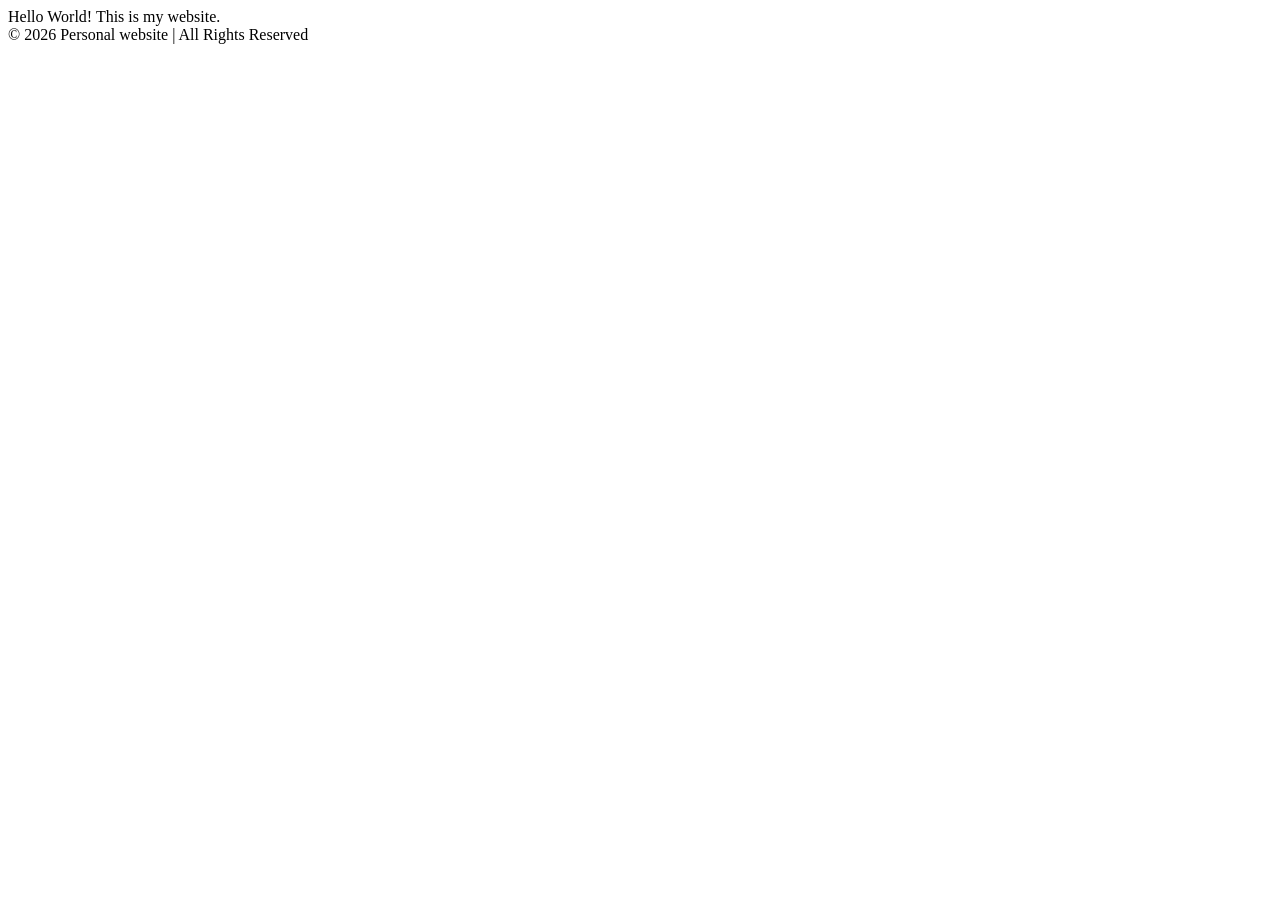
==== blog.html @ 534bf03e "feat: add bold font" ====
<!DOCTYPE html>
<html>
    <head>
        <title>Personal webiste</title>
    </head>
  <body>
    <nav></nav>
    Hello World! This is my website.
    <footer>© 2026 Personal website | All Rights Reserved</footer>
  </body>
</html>
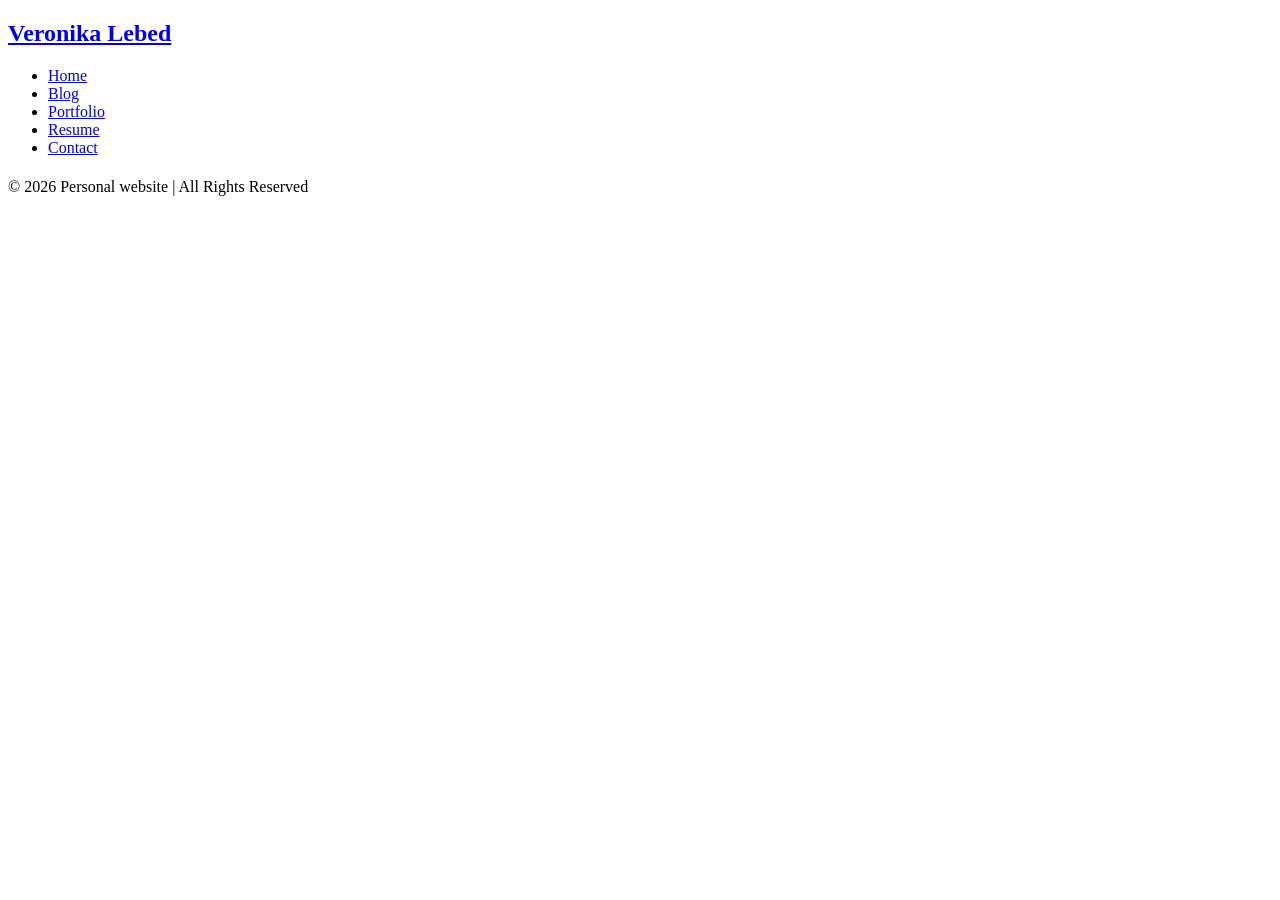
==== commit e3a78bec: "first commit" ====
--- a/blog.html
+++ b/blog.html
@@ -1,11 +1,24 @@
-<!DOCTYPE html>
+<!doctype html>
 <html>
-    <head>
-        <title>Personal webiste</title>
-    </head>
+  <head>
+    <title>Personal webiste</title>
+  </head>
   <body>
-    <nav></nav>
-    Hello World! This is my website.
-    <footer>© 2026 Personal website | All Rights Reserved</footer>
+    <nav class="navbar">
+      <h1 class="logo"><a href="index.html">Veronika Lebed</a></h1>
+      <ul class="nav-list">
+        <li><a href="index.html">Home</a></li>
+        <li><a href="blog.html">Blog</a></li>
+        <li><a href="portfolio.html">Portfolio</a></li>
+        <li><a href="resume.html">Resume</a></li>
+        <li><a href="contact.html">Contact</a></li>
+      </ul>
+    </nav>
+    <main>
+      <h1 class="page-title"></h1>
+    </main>
+    <footer class="footer">
+      © 2026 Personal website | All Rights Reserved
+    </footer>
   </body>
 </html>
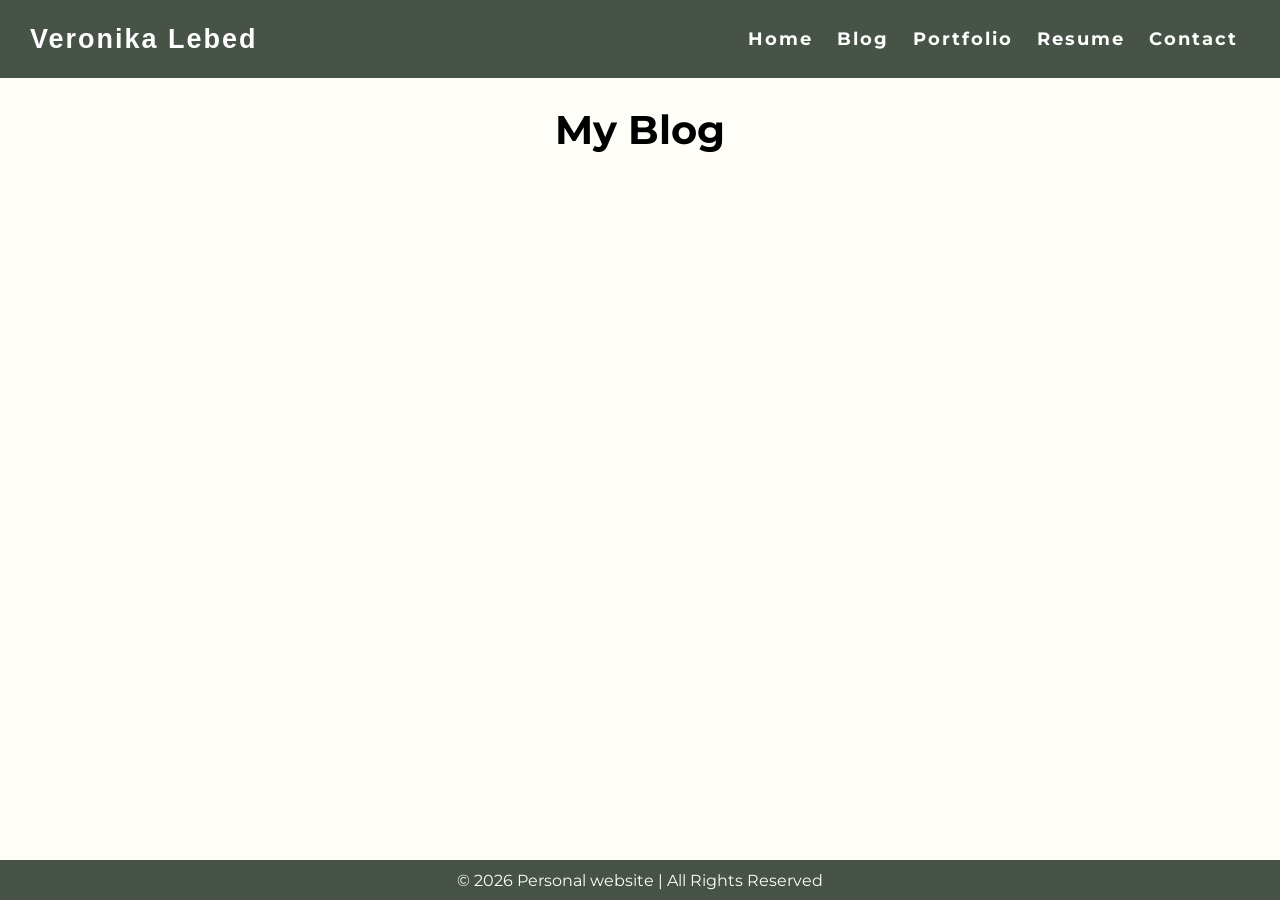
==== commit d124b6f1: "Added styling" ====
--- a/blog.html
+++ b/blog.html
@@ -2,6 +2,13 @@
 <html>
   <head>
     <title>Personal webiste</title>
+    <link rel="stylesheet" href="styles.css" />
+    <link rel="preconnect" href="https://fonts.googleapis.com" />
+    <link rel="preconnect" href="https://fonts.gstatic.com" crossorigin />
+    <link
+      href="https://fonts.googleapis.com/css2?family=Montserrat:ital,wght@0,100..900;1,100..900&display=swap"
+      rel="stylesheet"
+    />
   </head>
   <body>
     <nav class="navbar">
@@ -15,7 +22,7 @@
       </ul>
     </nav>
     <main>
-      <h1 class="page-title"></h1>
+      <h1 class="page-title">My Blog</h1>
     </main>
     <footer class="footer">
       © 2026 Personal website | All Rights Reserved
--- a/styles.css
+++ b/styles.css
@@ -0,0 +1,276 @@
+:root {
+  /* variables */
+  --cg-black: rgb(30, 32, 32);
+  --cg-blue: rgb(36, 94, 255);
+  --cg-grey: rgb(243, 243, 243);
+  --cg-white: rgb(255, 255, 255);
+}
+
+html {
+  height: 100%;
+}
+
+body {
+  background: #FFFDF7;
+  position: relative;
+  min-height: 100vh;
+  padding: 0;
+  margin: 0;
+  font-family: "Montserrat", sans-serif;
+}
+
+/* CSS for navigation */
+
+.navbar {
+  position: -webkit-sticky;
+  position: sticky;
+  top: 0;
+  width: 100%;
+  height: 7%;
+  z-index: 10;
+
+  display: flex;
+  justify-content: space-between;
+  align-items: center;
+  text-align: center;
+
+  background-color: #465346;
+  color: var(--cg-white);
+  padding: 0px 0px;
+
+    font-size: 18px;
+  /* Debug border */
+  /* border: solid red; */
+}
+
+.nav-list {
+  display: flex;
+  flex-direction: row;
+  position: relative;
+  right: 30px;
+  list-style: none;
+
+  /* Debug border */
+  /* border: solid blue; */
+}
+
+.navbar a {
+  color: var(--cg-white);
+  font-weight: bold;
+  margin: 0 12px;
+  text-decoration: none;
+  letter-spacing: 2px;
+  font-family: "Montserrat", sans-serif;
+}
+
+.navbar a:hover {
+  color: #f5a57d;
+  text-decoration: underline;
+}
+
+.navbar a:active {
+  color: #f5a57d;
+}
+
+.logo a {
+  font-family: "Inter", sans-serif;
+  margin-left: 30px;
+}
+
+.logo a:hover {
+  text-decoration: None;
+}
+
+main {
+  padding: 0 20px 40px 20px;
+  display: flex;
+  flex-direction: column;
+  justify-content: center;
+  align-items: center;
+}
+
+.page-title {
+  display: flex;
+  justify-content: center;
+  font-size: 40px;
+  font-family: "Montserrat", sans-serif;
+}
+
+/* CSS for portfolio grid */
+
+.project {
+  display: flex;
+  flex-direction: row;
+  max-width: 70%;
+  height: 300px;
+  margin: 1em 0 2em 0;
+
+  /* Debug border */
+  /* border: 2px solid blue; */
+}
+
+.item-link {
+  width: 70%;
+  height: 100%;
+  /* Debug border */
+  /* border: 2px solid red; */
+}
+
+.project-image {
+  object-fit: contain;
+  width: 100%;
+  height: 100%;
+  flex-basis: 50px;
+  flex-grow: 2;
+
+  /* Debug border */
+  /* border: 2px solid black; */
+}
+
+.project-details {
+  display: flex;
+  background-color: var(--cg-white);
+  width: 30%;
+  height: 100%;
+  flex-shrink: 1;
+  padding: 0 20px;
+  margin: 0px;
+  line-height: 1.5;
+  overflow: scroll;
+
+  flex-direction: column;
+  text-align: center;
+  justify-content: center;
+
+  /* Debug border */
+  /* border: 2px solid green; */
+}
+
+.project-details a {
+  color: var(--cg-black);
+  text-decoration: none;
+  font-weight: bold;
+  letter-spacing: 1px;
+}
+
+.project-details a:hover {
+  color: var(--cg-blue);
+  text-decoration: underline;
+}
+
+.project-details {
+  font-weight: lighter;
+}
+
+.project-name {
+  font-weight: bold;
+  font-size: 20px;
+}
+
+/* CSS for home page */
+
+.about {
+  display: flex;
+  align-items: center;
+  justify-content: space-between;
+  padding: 20px;
+  background-color: var(--cg-white);
+  border: 1px solid #ccc;
+  border-radius: 5px;
+  margin: 0 5% 0 5%;
+  /* box-shadow: 0 0 10px rgba(0, 0, 0, 0.1); */
+}
+
+.about-image img {
+  max-width: 300px;
+  border-radius: 3px;
+  /* box-shadow: 0 0 10px rgba(0, 0, 0, 0.2); */
+}
+
+.about-text {
+  flex: 1;
+  margin-left: 3%;
+}
+
+.about-text h2 {
+  font-size: 26px;
+  margin-bottom: 10px;
+  font-weight: 400;
+}
+
+.about-text p {
+  font-size: 20px;
+  line-height: 2.5;
+}
+
+/* CSS for resume page */
+
+.button {
+  background-color: var(--cg-black);
+  border: none;
+  color: var(--cg-white);
+
+  font-family: "Montserrat", sans-serif;
+
+  padding: 5px 7px;
+  text-align: center;
+
+  border-radius: 2px;
+}
+
+.button:hover {
+  background-color: var(--cg-blue);
+}
+
+.resume h2 {
+  font-family: Georgia;
+}
+
+.entry-description {
+  list-style: none;
+  padding-left: 0;
+}
+
+.entry-description li::before {
+  content: "- ";
+}
+/* CSS for contact form */
+
+label {
+  display: block;
+  margin-bottom: 8px;
+  font-family: Georgia;
+  font-weight: bold;
+}
+
+input[type="text"],
+input[type="email"],
+textarea {
+  width: 100%;
+  padding: 10px;
+  margin-bottom: 15px;
+  border: 1px solid #ccc;
+  border-radius: 4px;
+  font-size: 16px;
+  resize: none;
+}
+
+/* Add some spacing to the form */
+form {
+  width: 500px;
+  margin: 0 auto;
+}
+
+/* CSS for footer */
+
+.footer {
+  display: flex;
+  justify-content: center;
+  align-items: center;
+  background-color: #465346;
+  color: var(--cg-white);
+  position: absolute;
+  bottom: 0;
+  width: 100%;
+  height: 2.5rem;
+}
